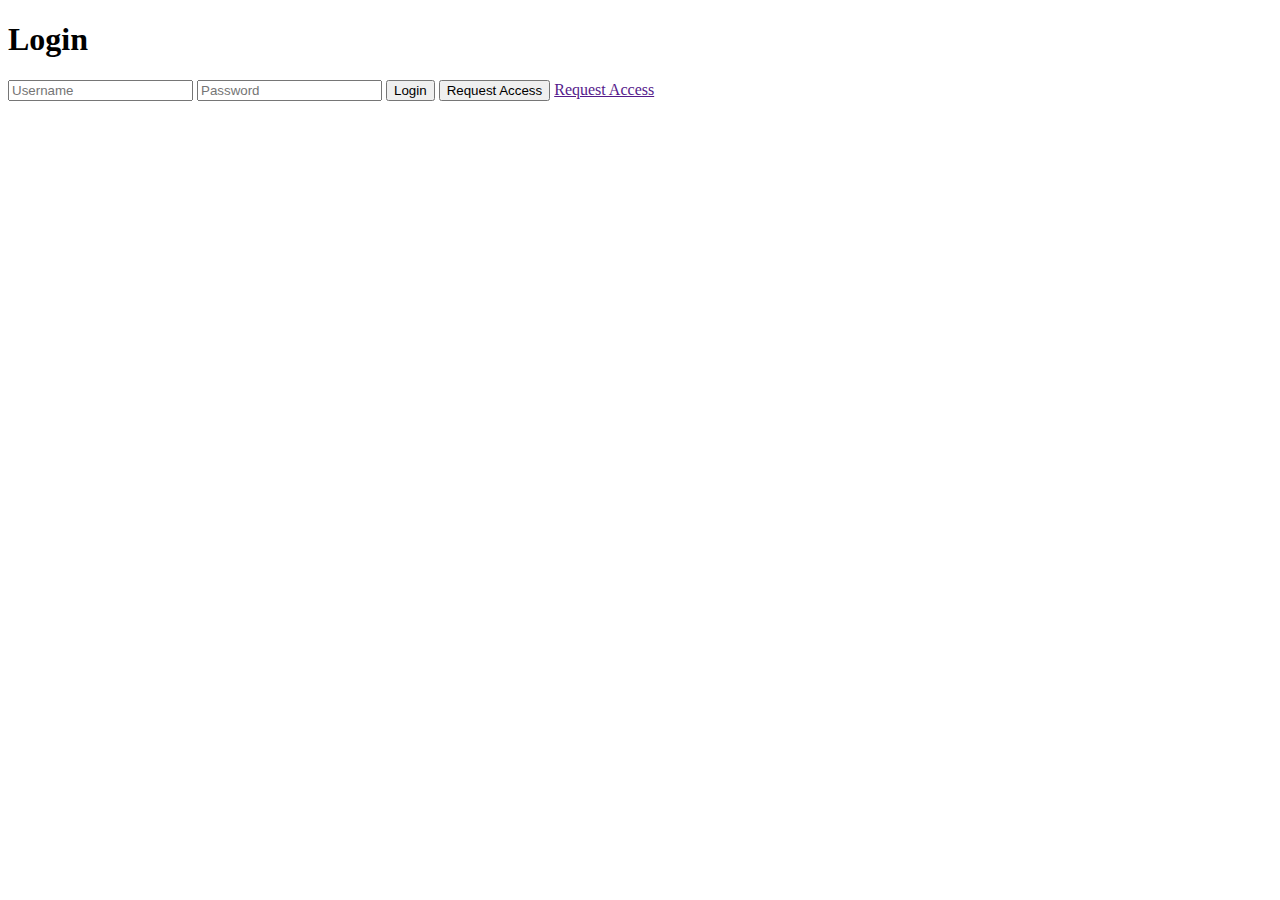
==== index.html @ 556d97b1 "Update index.html" ====
<!DOCTYPE html>
<html lang="en" dir="ltr">
  <head>
    <meta charset="utf-8">
    <title>Login</title>
    <link rel="stylesheet" href="style.css">
  </head>
  <body>

<form class="box" action="index.html" method="post">
  <h1>Login</h1>
  <input type="text" name="" placeholder="Username">
  <input type="password" name="" placeholder="Password">
  <input type="submit" name="" value="Login">
    <input type="button" name="" value="Request Access">
	<a href="">Request Access</a>
</form>


  </body>
</html>
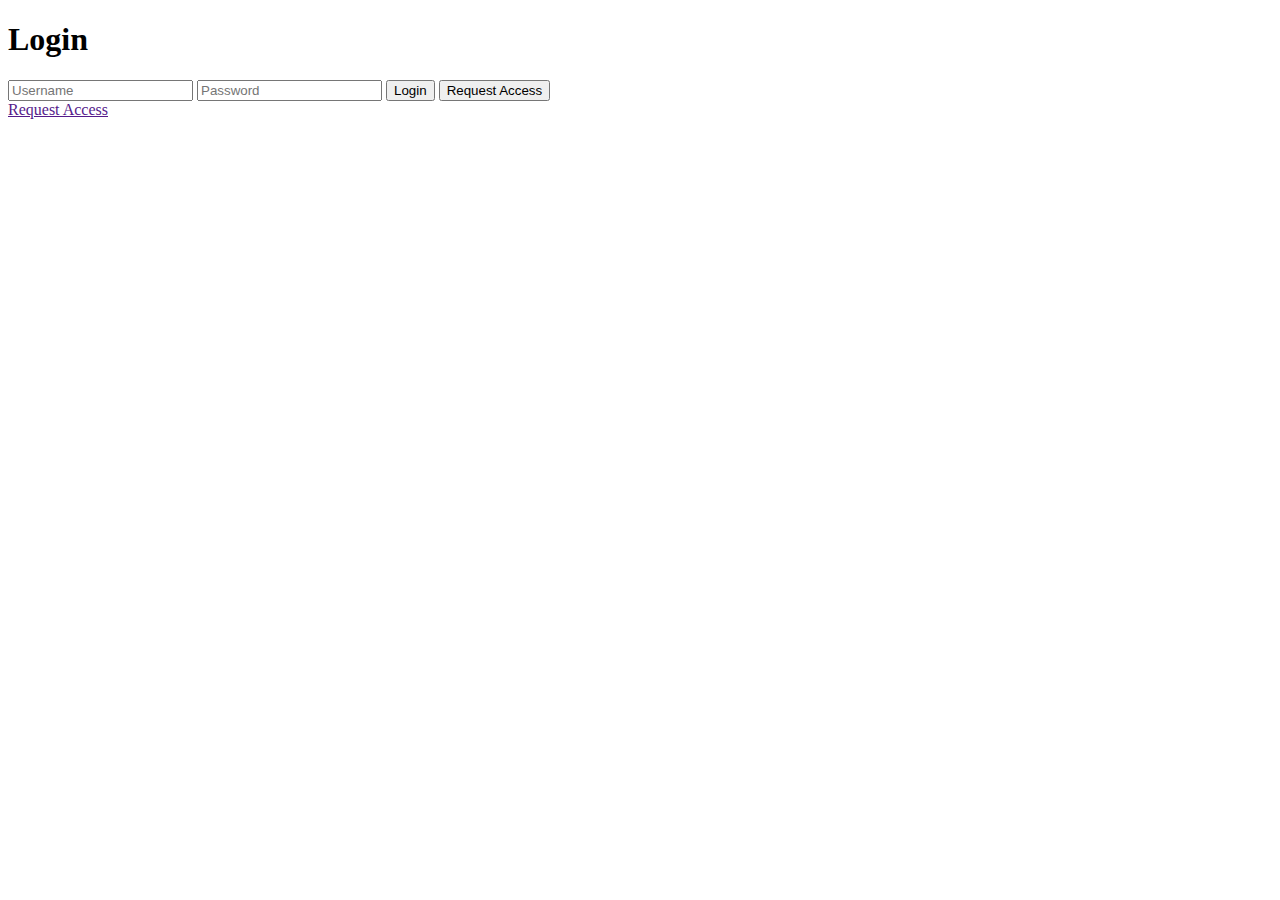
==== commit f9285819: "Update index.html" ====
--- a/index.html
+++ b/index.html
@@ -13,9 +13,9 @@
   <input type="password" name="" placeholder="Password">
   <input type="submit" name="" value="Login">
     <input type="button" name="" value="Request Access">
-	<a href="">Request Access</a>
+
 </form>
-
+<a href="">Request Access</a>
 
   </body>
 </html>
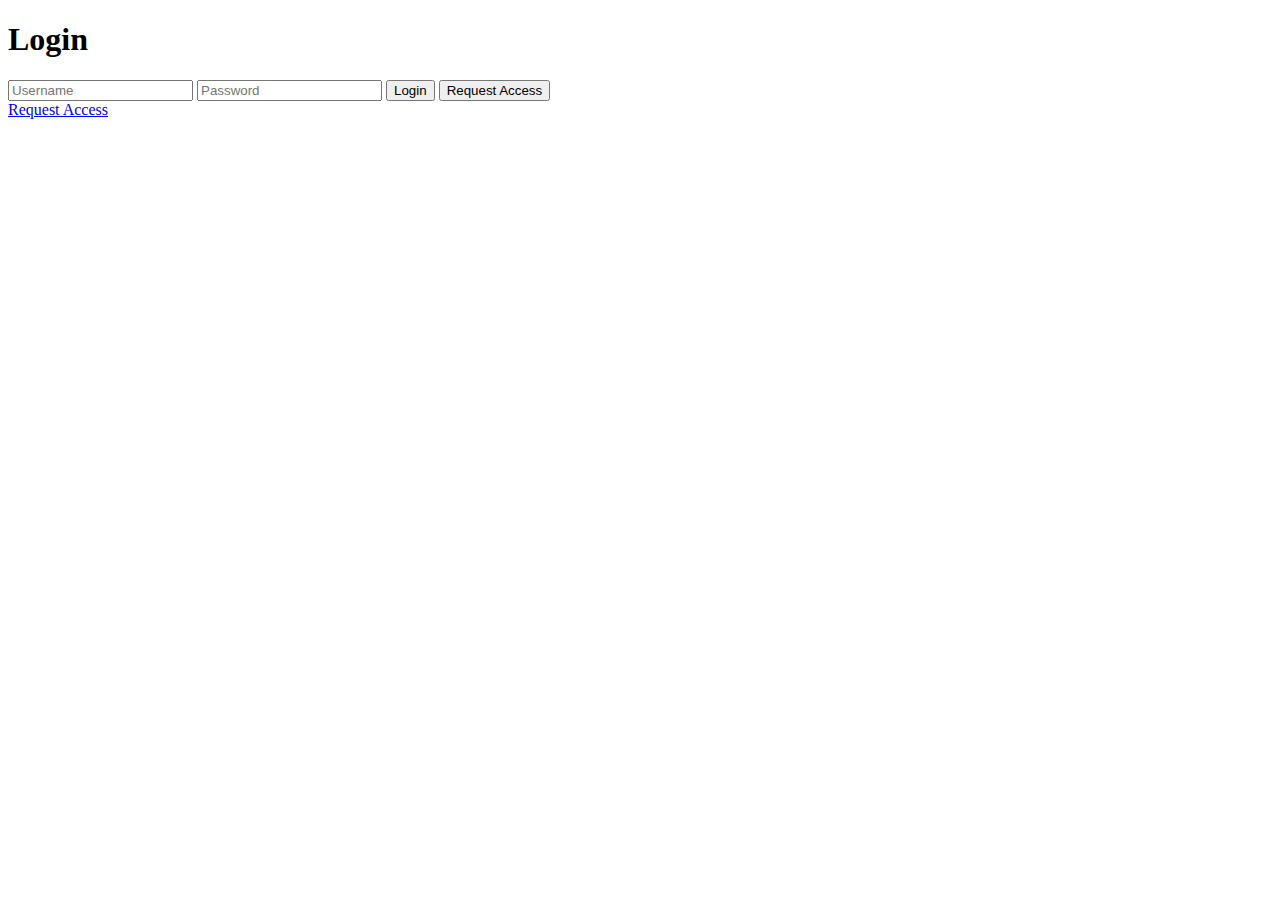
==== commit c9f96181: "Update index.html" ====
--- a/index.html
+++ b/index.html
@@ -15,7 +15,7 @@
     <input type="button" name="" value="Request Access">
 
 </form>
-<a href="">Request Access</a>
+<a href="requestaccess.html">Request Access</a>
 
   </body>
 </html>
